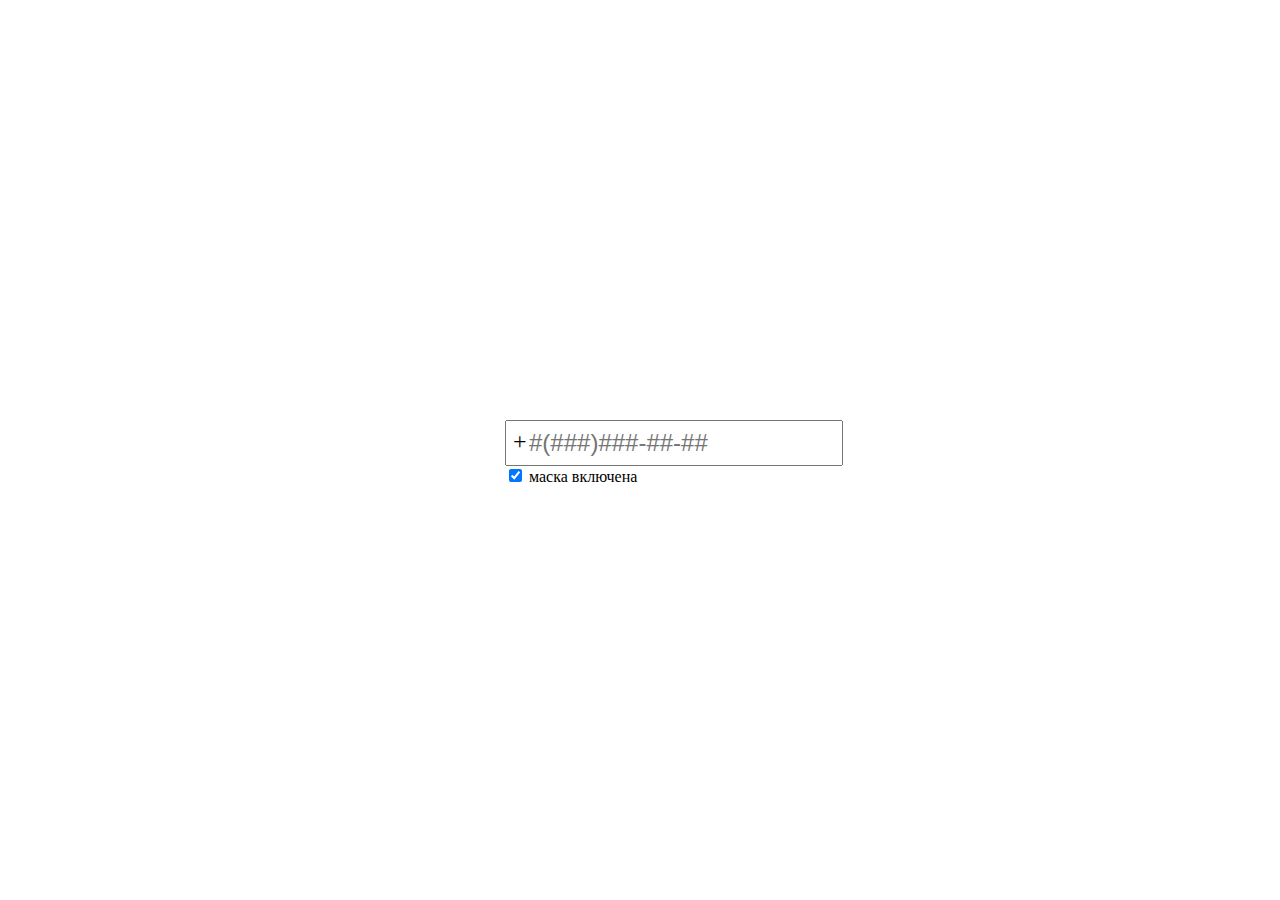
==== demo.html @ 1b77a3ae "fixed demo" ====
<!DOCTYPE html>
<html lang="en">
<head>
	<meta charset="UTF-8">
	<title>jQuery Phone Mask</title>

	<link rel="stylesheet" href="style.css">
</head>
<body>

	<div class="phone-wrapper phone-wrapper-plus">
		<input class="phone" type="tel" id="phone" placeholder="#(###)###-##-##">
		<p class="descr" id="descr"></p>
		<input type="checkbox" id="toggle" checked>
		<label for="toggle">маска включена</label>
	</div>

	<script src="http://code.jquery.com/jquery-1.11.3.min.js"></script>
	<script src="inputmask.js"></script>
	<script>
		(function($){

			var opts = {
				'masks': '/phone-codes.json',
				'descr': '#descr',
				'toggle': '#toggle',
				'lang': 'ru',
				'cutFirst': true
			};

			$('#phone').inputMask(opts);

		})(jQuery);
	</script>
</body>
</html>
---- style.css ----
.phone-wrapper{
	position: absolute;
	top: 0;
	bottom: 0;
	left: 0;
	right: 0;
	margin: auto;

	width: 270px;
	height: 60px;
}
.phone{
	display: block;
	height: 40px;
	line-height: 30px;
	font-size: 24px;
	padding-left: 5px;
}

.phone-wrapper-plus .phone{
	padding-left: 22px;
}

.phone-wrapper-plus:before{
	content: '+';
	display: block;
	position: absolute;
	width: 20px;
	height: 20px;
	left: 8px;
	top: 8px;
	font-size: 24px;
}
.descr{
	position: absolute;
	right: -8px;
	margin: 0;
}
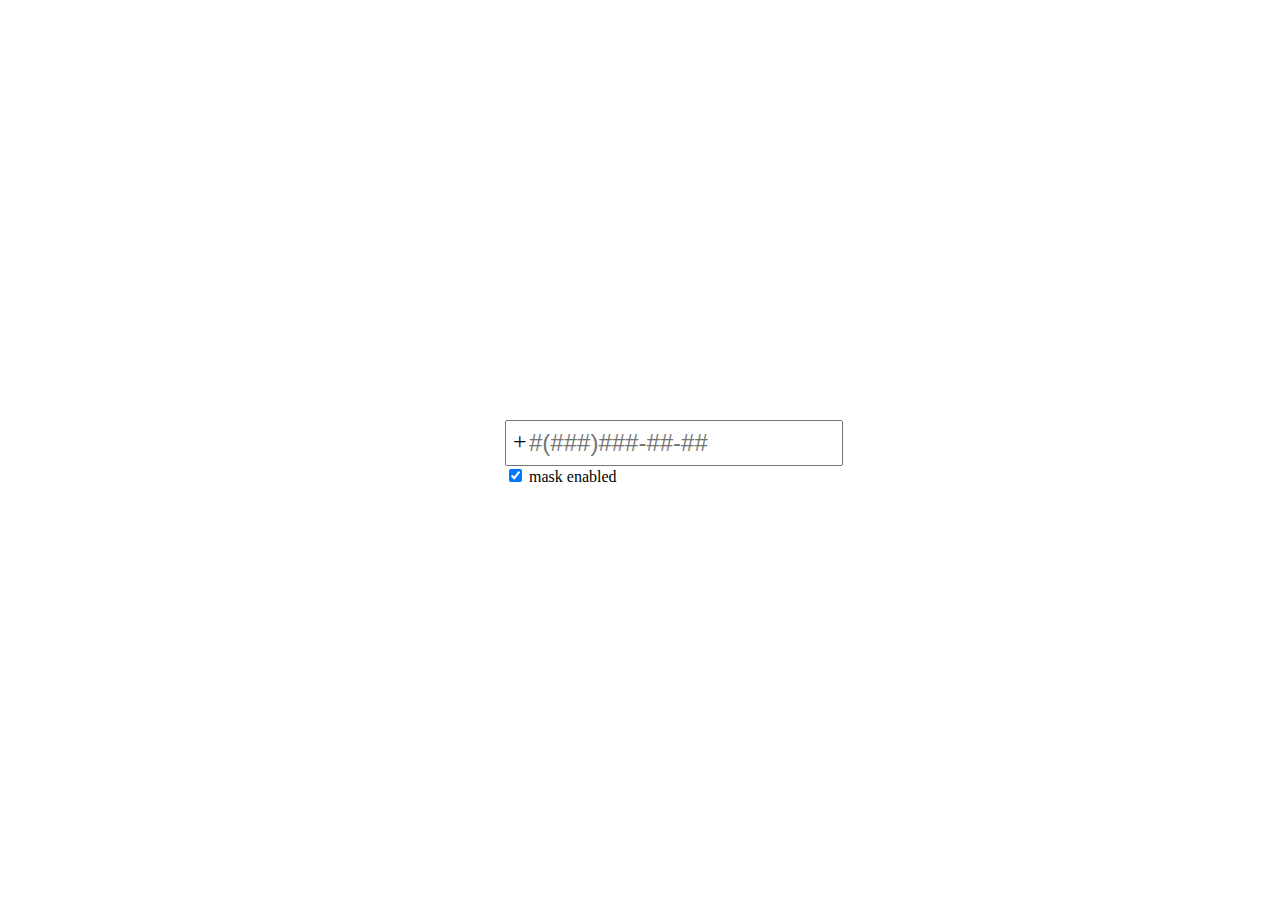
==== commit d2ffdee3: "change toggle text to eng" ====
--- a/demo.html
+++ b/demo.html
@@ -12,7 +12,7 @@
 		<input class="phone" type="tel" id="phone" placeholder="#(###)###-##-##">
 		<p class="descr" id="descr"></p>
 		<input type="checkbox" id="toggle" checked>
-		<label for="toggle">маска включена</label>
+		<label for="toggle">mask enabled</label>
 	</div>
 
 	<script src="http://code.jquery.com/jquery-1.11.3.min.js"></script>
@@ -24,7 +24,7 @@
 				'masks': '/phone-codes.json',
 				'descr': '#descr',
 				'toggle': '#toggle',
-				'lang': 'ru',
+				'lang': 'en',
 				'cutFirst': true
 			};
 
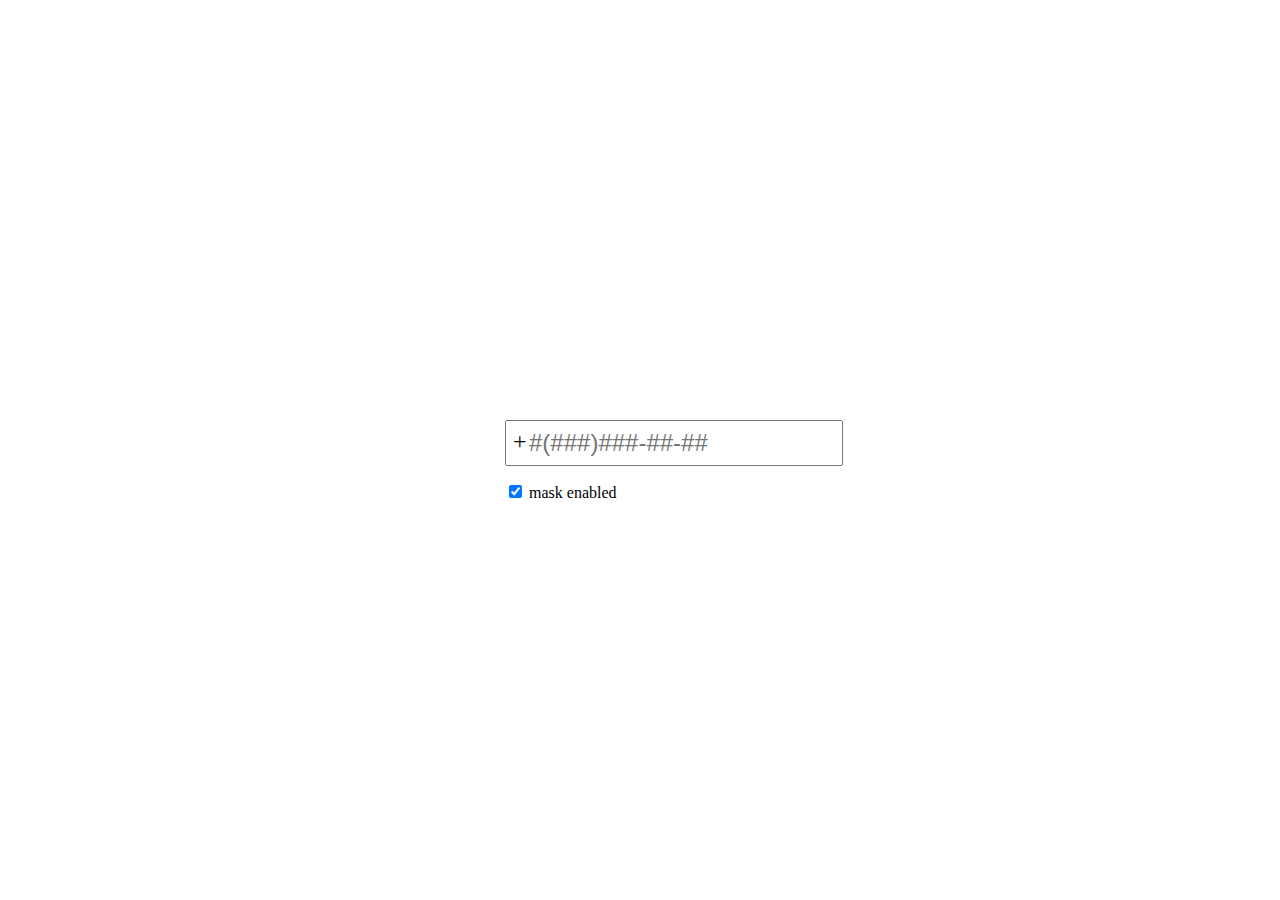
==== commit d3a8ce59: "fix descr display" ====
--- a/demo.html
+++ b/demo.html
@@ -10,7 +10,7 @@
 
 	<div class="phone-wrapper phone-wrapper-plus">
 		<input class="phone" type="tel" id="phone" placeholder="#(###)###-##-##">
-		<p class="descr" id="descr"></p>
+		<p class="desc" id="desc"></p>
 		<input type="checkbox" id="toggle" checked>
 		<label for="toggle">mask enabled</label>
 	</div>
@@ -21,8 +21,8 @@
 		(function($){
 
 			var opts = {
-				'masks': '/phone-codes.json',
-				'descr': '#descr',
+				'masks': 'phone-codes.json',
+				'desc': '#desc',
 				'toggle': '#toggle',
 				'lang': 'en',
 				'cutFirst': true
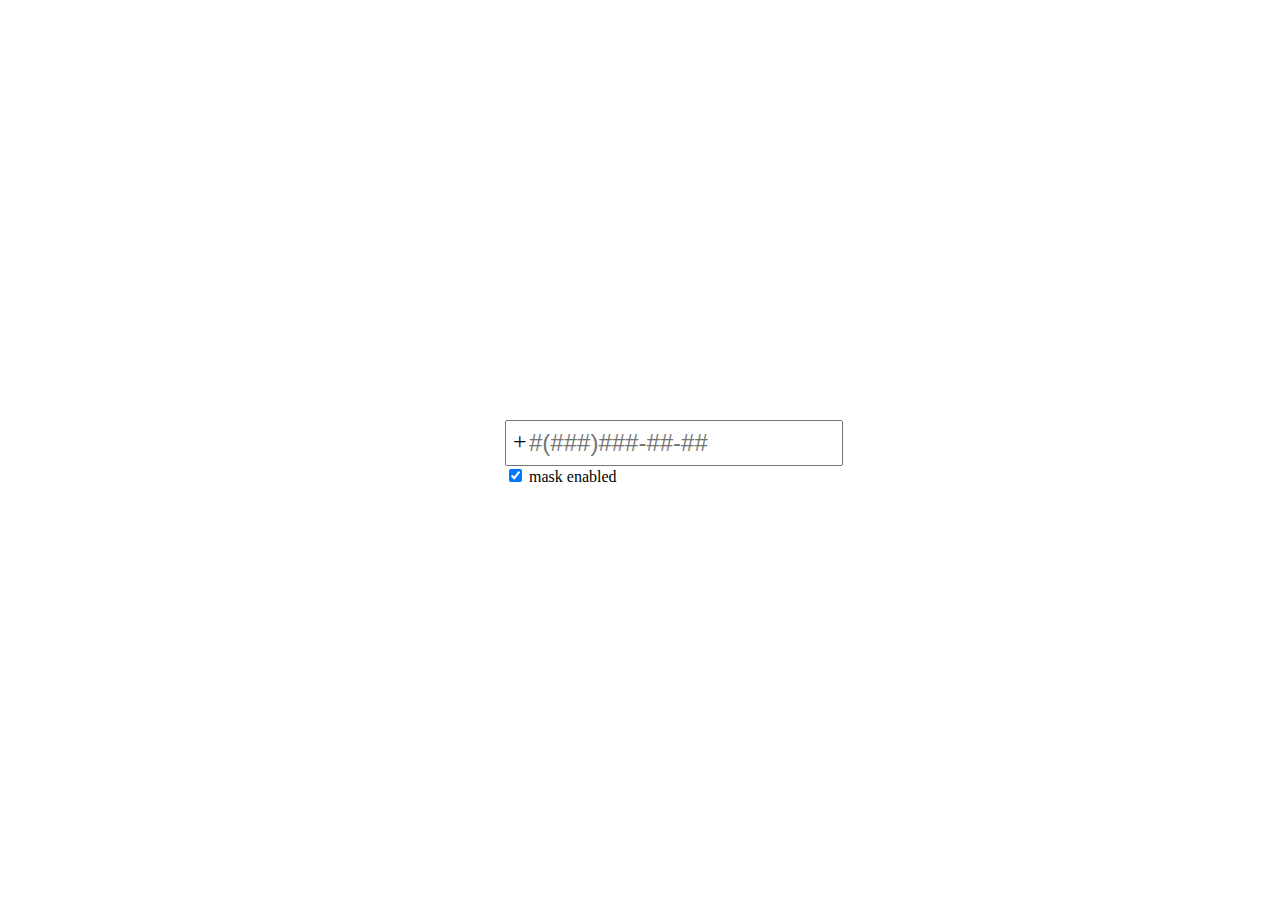
==== commit 7702f94c: "Update demo.html" ====
--- a/demo.html
+++ b/demo.html
@@ -10,19 +10,19 @@
 
 	<div class="phone-wrapper phone-wrapper-plus">
 		<input class="phone" type="tel" id="phone" placeholder="#(###)###-##-##">
-		<p class="desc" id="desc"></p>
+		<p class="descr" id="descr"></p>
 		<input type="checkbox" id="toggle" checked>
 		<label for="toggle">mask enabled</label>
 	</div>
 
-	<script src="http://code.jquery.com/jquery-1.11.3.min.js"></script>
+	<script src="code.jquery.com/jquery-1.11.3.min.js"></script>
 	<script src="inputmask.js"></script>
 	<script>
 		(function($){
 
 			var opts = {
-				'masks': 'phone-codes.json',
-				'desc': '#desc',
+				'masks': '/phone-codes.json',
+				'descr': '#descr',
 				'toggle': '#toggle',
 				'lang': 'en',
 				'cutFirst': true
@@ -33,4 +33,4 @@
 		})(jQuery);
 	</script>
 </body>
-</html>+</html>
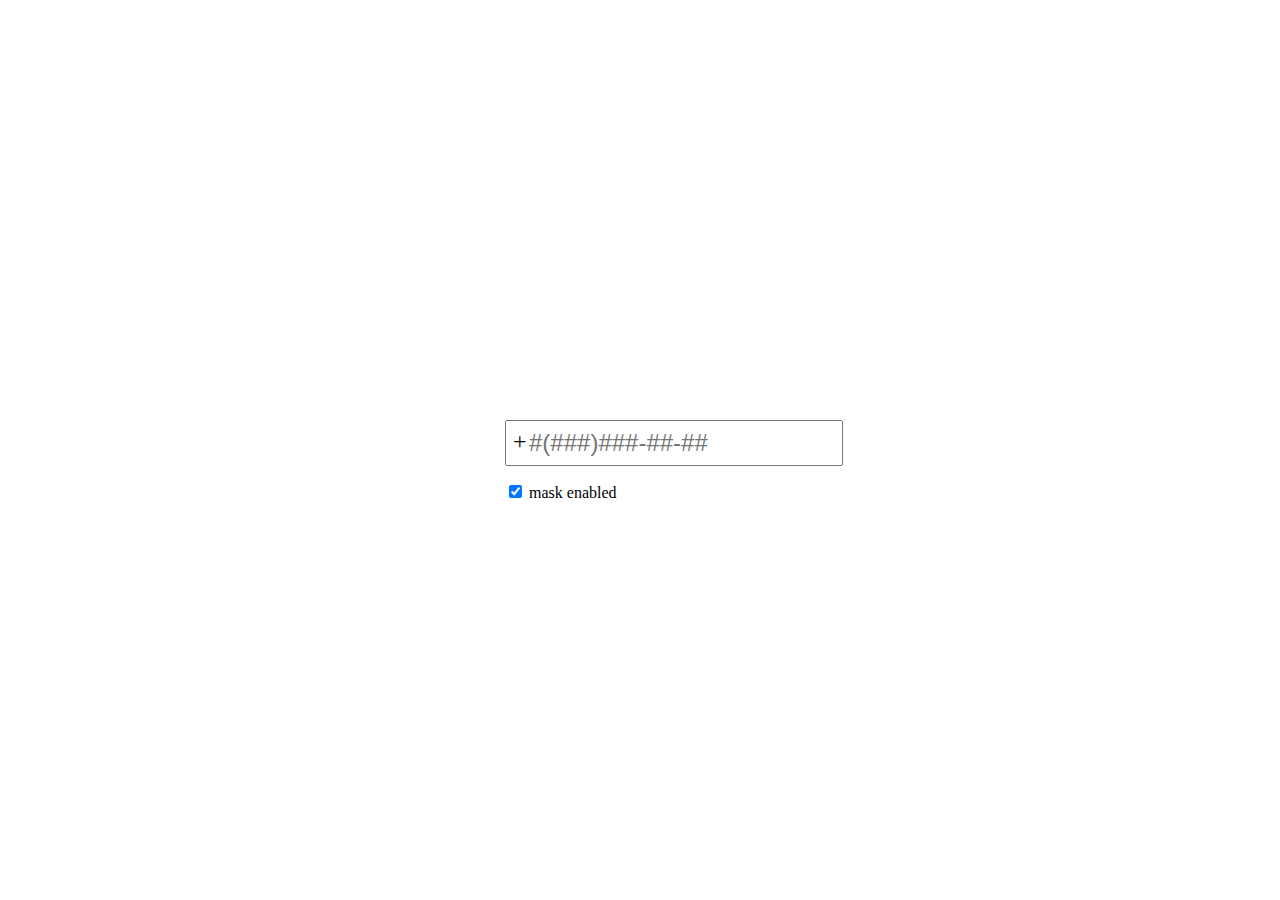
==== commit 25a2873c: "Update demo.html" ====
--- a/demo.html
+++ b/demo.html
@@ -10,19 +10,19 @@
 
 	<div class="phone-wrapper phone-wrapper-plus">
 		<input class="phone" type="tel" id="phone" placeholder="#(###)###-##-##">
-		<p class="descr" id="descr"></p>
+		<p class="desc" id="desc"></p>
 		<input type="checkbox" id="toggle" checked>
 		<label for="toggle">mask enabled</label>
 	</div>
 
-	<script src="code.jquery.com/jquery-1.11.3.min.js"></script>
+	<script src="//code.jquery.com/jquery-1.11.3.min.js"></script>
 	<script src="inputmask.js"></script>
 	<script>
 		(function($){
 
 			var opts = {
-				'masks': '/phone-codes.json',
-				'descr': '#descr',
+				'masks': 'phone-codes.json',
+				'desc': '#desc',
 				'toggle': '#toggle',
 				'lang': 'en',
 				'cutFirst': true
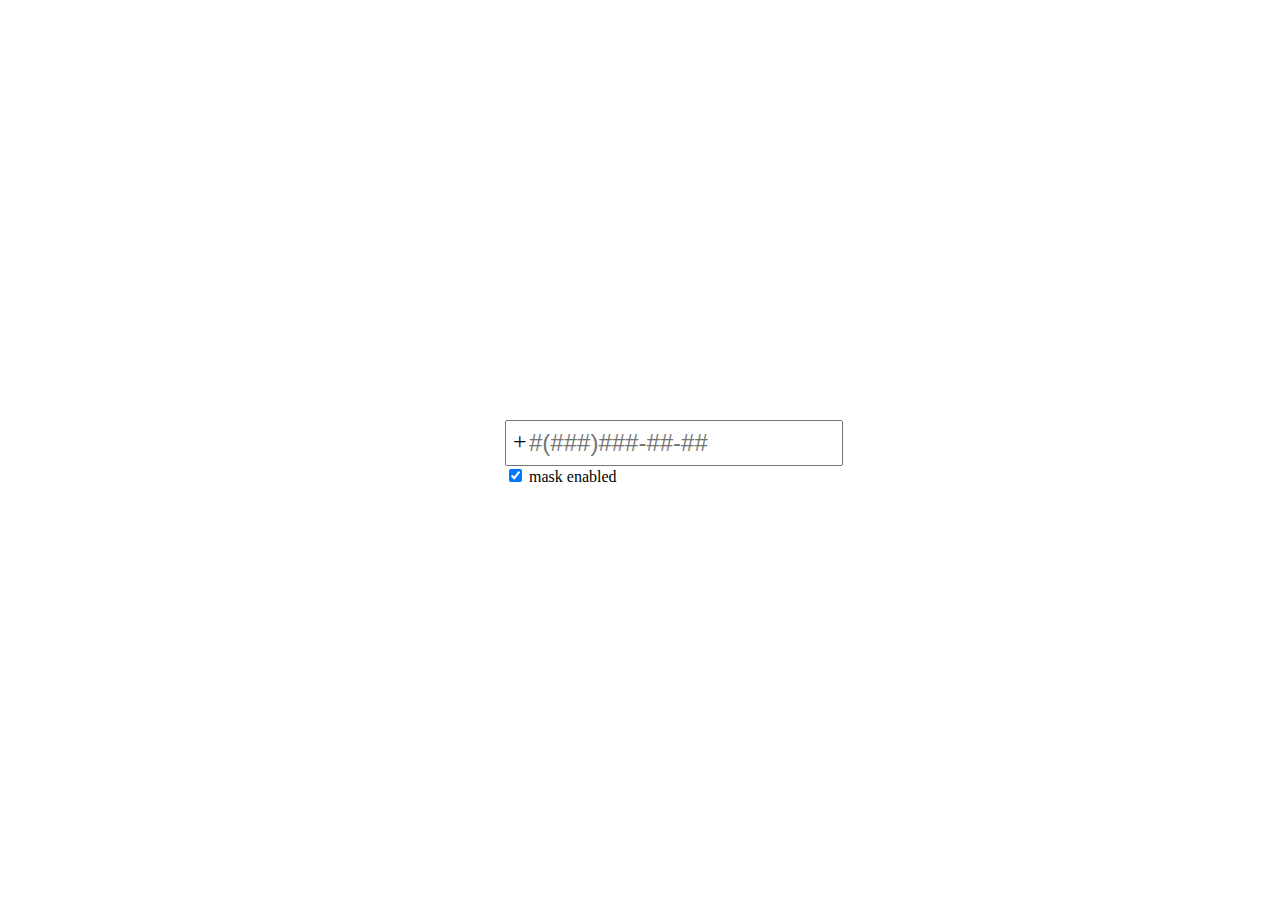
==== commit 9d7e59a5: "change to https" ====
--- a/demo.html
+++ b/demo.html
@@ -10,19 +10,19 @@
 
 	<div class="phone-wrapper phone-wrapper-plus">
 		<input class="phone" type="tel" id="phone" placeholder="#(###)###-##-##">
-		<p class="desc" id="desc"></p>
+		<p class="descr" id="descr"></p>
 		<input type="checkbox" id="toggle" checked>
 		<label for="toggle">mask enabled</label>
 	</div>
 
-	<script src="//code.jquery.com/jquery-1.11.3.min.js"></script>
+	<script src="https://code.jquery.com/jquery-1.11.3.min.js"></script>
 	<script src="inputmask.js"></script>
 	<script>
 		(function($){
 
 			var opts = {
-				'masks': 'phone-codes.json',
-				'desc': '#desc',
+				'masks': '/phone-codes.json',
+				'descr': '#descr',
 				'toggle': '#toggle',
 				'lang': 'en',
 				'cutFirst': true
